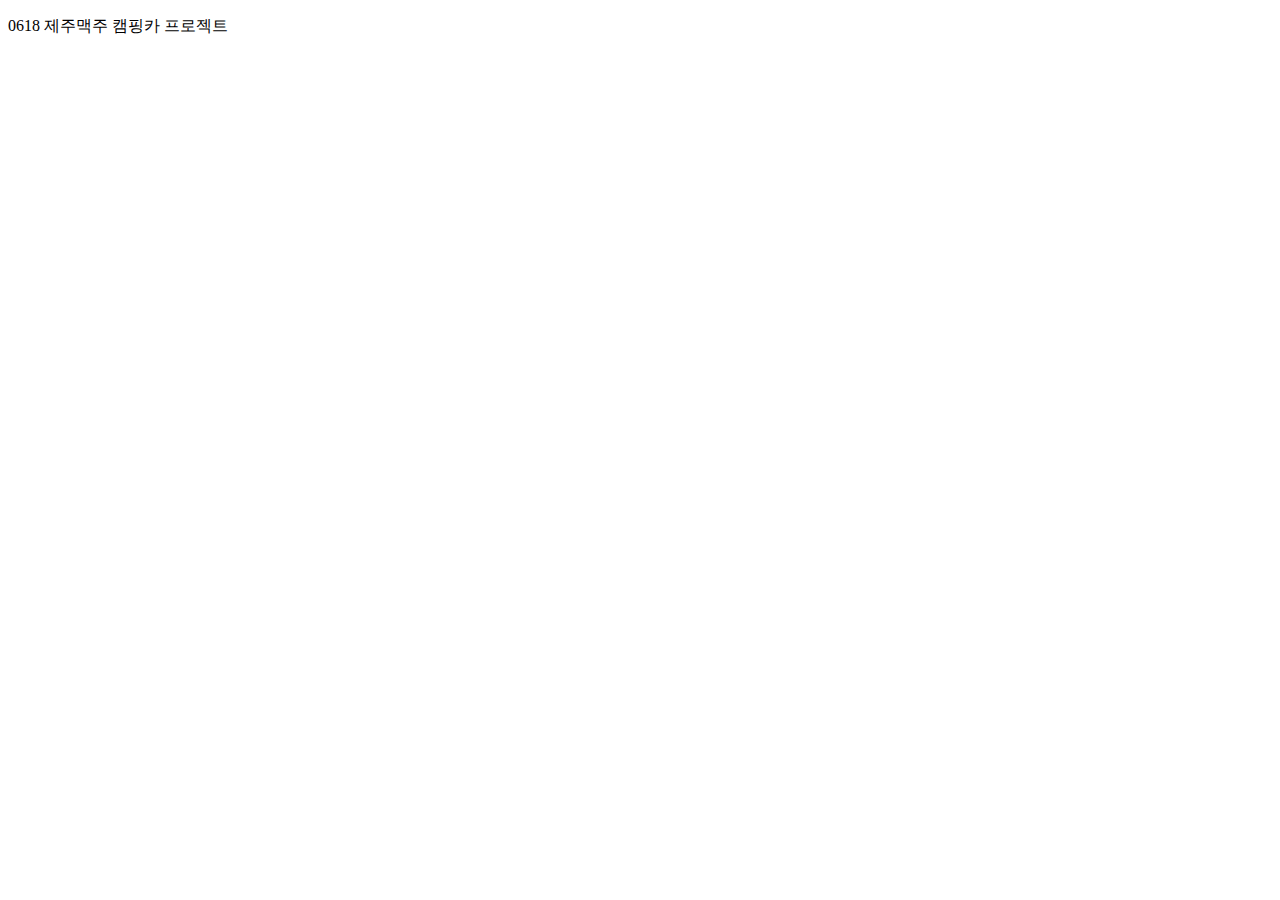
==== index.html @ 667eadfe "파일셋팅" ====
<!DOCTYPE html>
<html lang="en">

<head>
    <meta charset="UTF-8">
    <meta http-equiv="X-UA-Compatible" content="IE=edge">
    <meta name="viewport" content="width=device-width, initial-scale=1.0">
    <title>Document</title>
    <link rel="stylesheet" href="./reset.css">
    <link rel="stylesheet" href="./css/style.css">
</head>

<body>
    <p>0618 제주맥주 캠핑카 프로젝트</p>
    
    <script src="https://ajax.googleapis.com/ajax/libs/jquery/3.5.1/jquery.min.js"></script>
    <script src="./script/script.js"></script>


</body>

</html>
---- css/style.css ----
@charset "UTF-8";
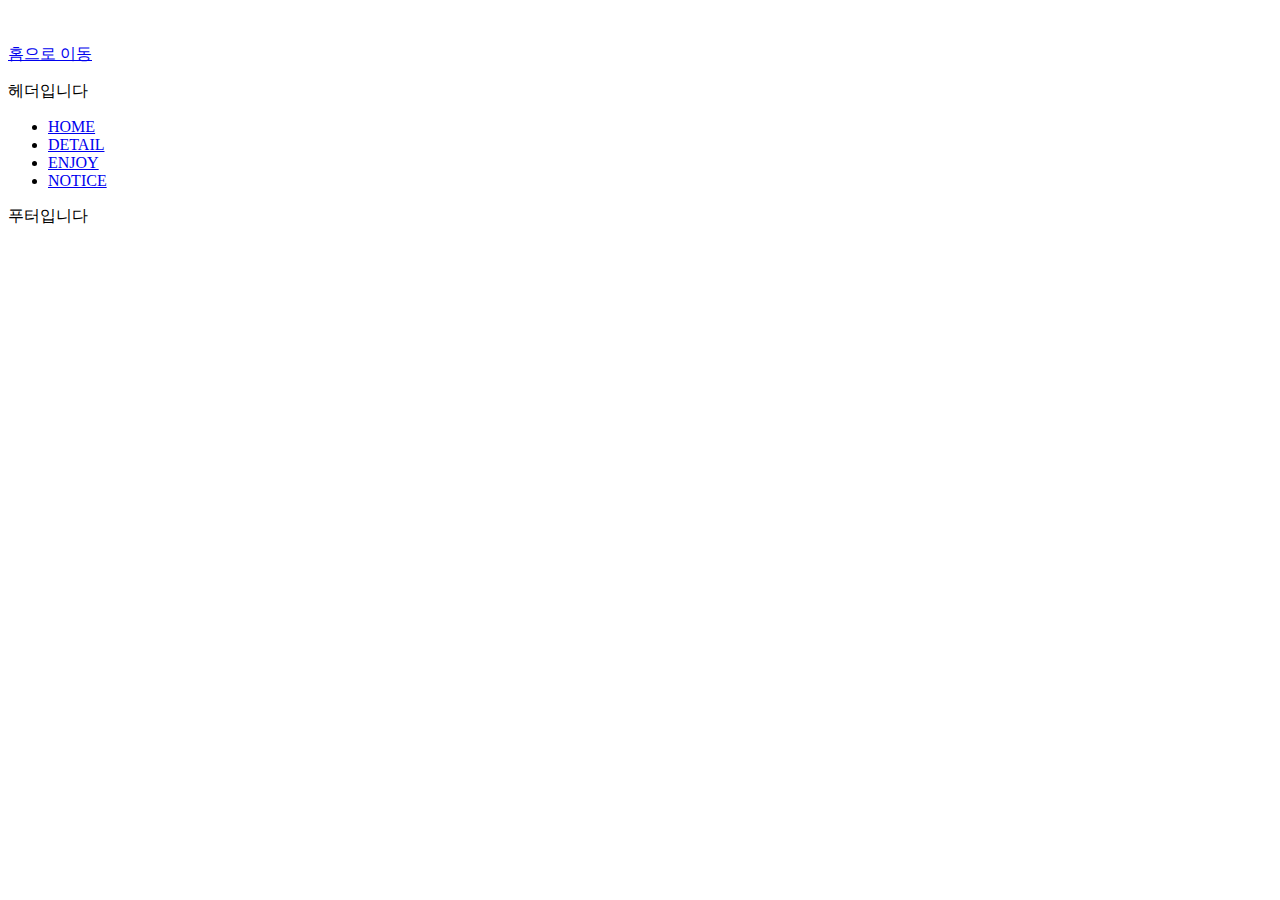
==== commit f67fb6ea: "충돌해결" ====
--- a/index.html
+++ b/index.html
@@ -5,18 +5,63 @@
     <meta charset="UTF-8">
     <meta http-equiv="X-UA-Compatible" content="IE=edge">
     <meta name="viewport" content="width=device-width, initial-scale=1.0">
-    <title>Document</title>
-    <link rel="stylesheet" href="./reset.css">
-    <link rel="stylesheet" href="./css/style.css">
+    <link rel="stylesheet" href="reset.css">
+    <link rel="stylesheet" href="css/style.css">
+    <script src="https://ajax.googleapis.com/ajax/libs/jquery/3.6.0/jquery.min.js"></script>
+    <script src="script/script.js"></script>
+    <title>제주맥주 나만의 캠핑카</title>
+    <link rel="shortcut icon" href="img/favicon.png">
+
 </head>
 
 <body>
-    <p>0618 제주맥주 캠핑카 프로젝트</p>
-    
-    <script src="https://ajax.googleapis.com/ajax/libs/jquery/3.5.1/jquery.min.js"></script>
-    <script src="./script/script.js"></script>
+        <div id="intro">
+            <span class="car"><img src="img/intro/car.png" alt=""></span>
+            <div class="pictures">
+                <span class="girl"><img src="img/intro/girl.png" alt=""></span>
+                <span class="guitar"><img src="img/intro/guitar.png" alt=""></span>
+                <span class="bear"><img src="img/intro/bear.png" alt=""></span>
+                <span class="boy"><img src="img/intro/boy.png" alt=""></span>
+                <span class="chair"><img src="img/intro/chair.png" alt=""></span>
+                <span class="record"><img src="img/intro/record.png" alt=""></span>
+            
+                <span class="fire"><img src="img/intro/fire.png" alt=""></span>
+                <span class="smore"><img src="img/intro/smore.png" alt=""></span>
+                <span class="sausage"><img src="img/intro/sausage.png" alt=""></span>
+                <span class="radialLight radial1"></span>
+                <span class="dog"><img src="img/intro/dog.png" alt=""></span>
+                <span class="bearBox"><img src="img/intro/bearBox.png" alt=""></span>
+                <span class="light"><img src="img/intro/light.png" alt=""></span>
+                <span class="radialLight radial2"></span>
+            </div>
 
+            <a href="#" class="btnHome">홈으로 이동</a>
+        </div>
+
+            <div id="box">
+
+            </div>
+
+            <div id="wrap">
+                <header>
+                    <p>헤더입니다</p>
+                    <nav>
+                        <ul>
+                            <li><a href="./home.html">HOME</a></li>
+                            <li><a href="./detail.html">DETAIL</a></li>
+                            <li><a href="./enjoy.html">ENJOY</a></li>
+                            <li><a href="./notice.html">NOTICE</a></li>
+                        </ul>
+                    </nav>
+                </header>
+
+                <div id="content"></div>
+
+                <footer>
+                    <p>푸터입니다</p>
+                </footer>
+            </div>   
 
 </body>
 
-</html>+</html>
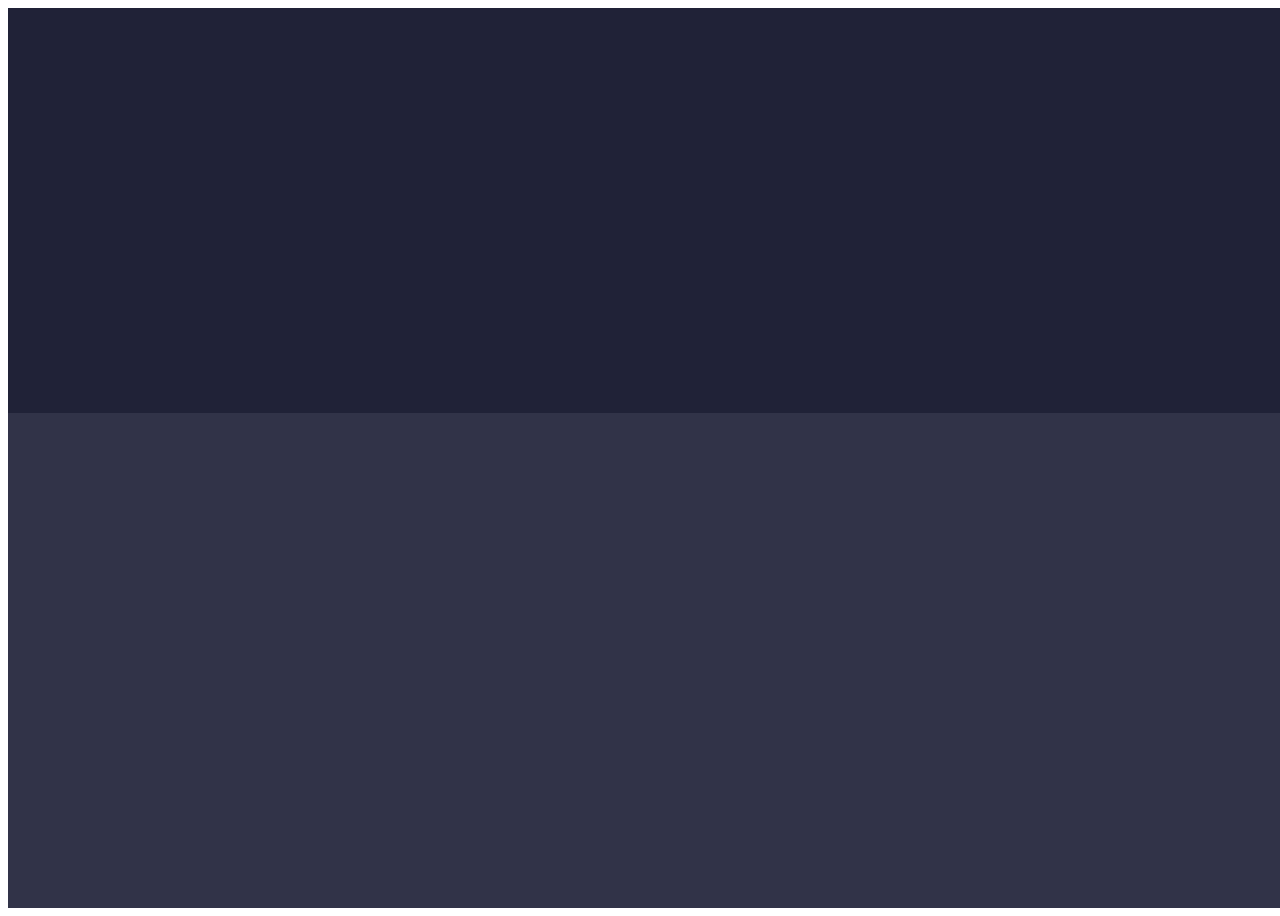
==== commit b0f51319: "스와이퍼.js링크 원복" ====
--- a/index.html
+++ b/index.html
@@ -8,6 +8,7 @@
     <link rel="stylesheet" href="reset.css">
     <link rel="stylesheet" href="css/style.css">
     <script src="https://ajax.googleapis.com/ajax/libs/jquery/3.6.0/jquery.min.js"></script>
+    <script src="https://unpkg.com/swiper/swiper-bundle.min.js"></script>
     <script src="script/script.js"></script>
     <title>제주맥주 나만의 캠핑카</title>
     <link rel="shortcut icon" href="img/favicon.png">
@@ -44,9 +45,11 @@
 
             <div id="wrap">
                 <header>
-                    <p>헤더입니다</p>
+                    <p class="mask">제주맥주는 코로나 19 확산 방지를 위해 최선을 다하고 있습니다&nbsp;<span><img src="img/main1/header_mask.png" alt=""></span></p>
                     <nav>
-                        <ul>
+                        <h1 class="logo"><a href="#"><img src="img/main1/logo.png" alt=""></a></h1>
+                        <div class="bar"><img src="img/main1/bar.png" alt=""></div>
+                        <ul class="mainmenu">
                             <li><a href="./home.html">HOME</a></li>
                             <li><a href="./detail.html">DETAIL</a></li>
                             <li><a href="./enjoy.html">ENJOY</a></li>
@@ -64,4 +67,4 @@
 
 </body>
 
-</html>
+</html>--- a/css/style.css
+++ b/css/style.css
@@ -1,2 +1,68 @@
 @charset "UTF-8";
 
+*{text-align: center;}
+header, footer{height: 10vh; border: 1px solid #000; background: rgb(182, 228, 255);}
+header li{display: inline-block;}
+
+#wrap{display: none;}
+#intro{position:relative; height: 100vh; color:#fff; min-width: 1920px;
+    background: linear-gradient(#202237, 45%, #202237, 45%, #313348);}
+#intro a{position: absolute; left:50%; bottom:20%; transform: translateX(-50%); 
+    display: inline-block; color:#fff; border: 1px solid #fff; padding:10px; display: none;}
+
+/* intro Ani---------------------------------------------------------------------------------------------*/
+#intro span{position:absolute;}
+.car{left:-40%; top:8%; width: 600px; height: 600px; animation: car ease-out 3s both;}
+.car img{width: 100%;}
+@keyframes car{
+    0%{left:-20%; top:8%}
+    10%{ top:8.5%}
+    20%{ top:8%}
+    30%{ top:9%}
+    40%{ top:8.5%}
+    40%{ top:8%}
+    70%{ top:8.5%}
+    80%{ top:8%}
+    100%{left:34.5%;transform: rotateY(0deg);}
+}
+
+.pictures >*{display: none;}
+.pictures img{width: 100%;}
+
+.girl, .boy{width: 220px;}
+.girl{left:44%; bottom:38%;}
+.guitar{left:47%; bottom:45%; transform: rotate(20deg);}
+.guitar img{width: 120px;}
+.bear{left:52%; bottom:36%;}
+.bear img{width: 100px;}
+.boy{right:32%; bottom:28%;}
+.boy img{transform: scaleX(-1);}
+.chair{right:27%; bottom:40%;}
+.record{right:30%; bottom:45%;}
+.record img{width: 60px;}
+.fire{left:37%; bottom:34%;}
+.fire img{width: 150px;}
+
+.radialLight{width: 180px; height: 180px; animation: radialLight linear infinite alternate 3s both;
+    background: radial-gradient(rgb(255, 214, 102) 3%, rgba(255, 228, 106, 0.5) 30%, rgba(255, 166, 0, 0) 50%);}
+.radial1{left:36.5%; bottom:34%;}
+.radial2{width: 100px; height: 100px; right:25.2%; bottom:32%;}
+
+@keyframes radialLight{
+    0%{opacity: .3;}
+    50%{opacity: .5;}
+    100%{opacity: .8;}
+}
+
+.sausage{left:41%; bottom:36%;}
+.sausage img{width: 80px; transform: scaleX(-1);}
+.smore{left:37%; bottom:36%;}
+.smore img{width: 80px;}
+.dog{left:42%; bottom:24%;}
+.dog img{width: 200px;}
+.bearBox{right:27%; bottom:36%;}
+.bearBox img{width: 80px;}
+.light{right:26%; bottom:34%;}
+.light img{width: 70px;}
+
+
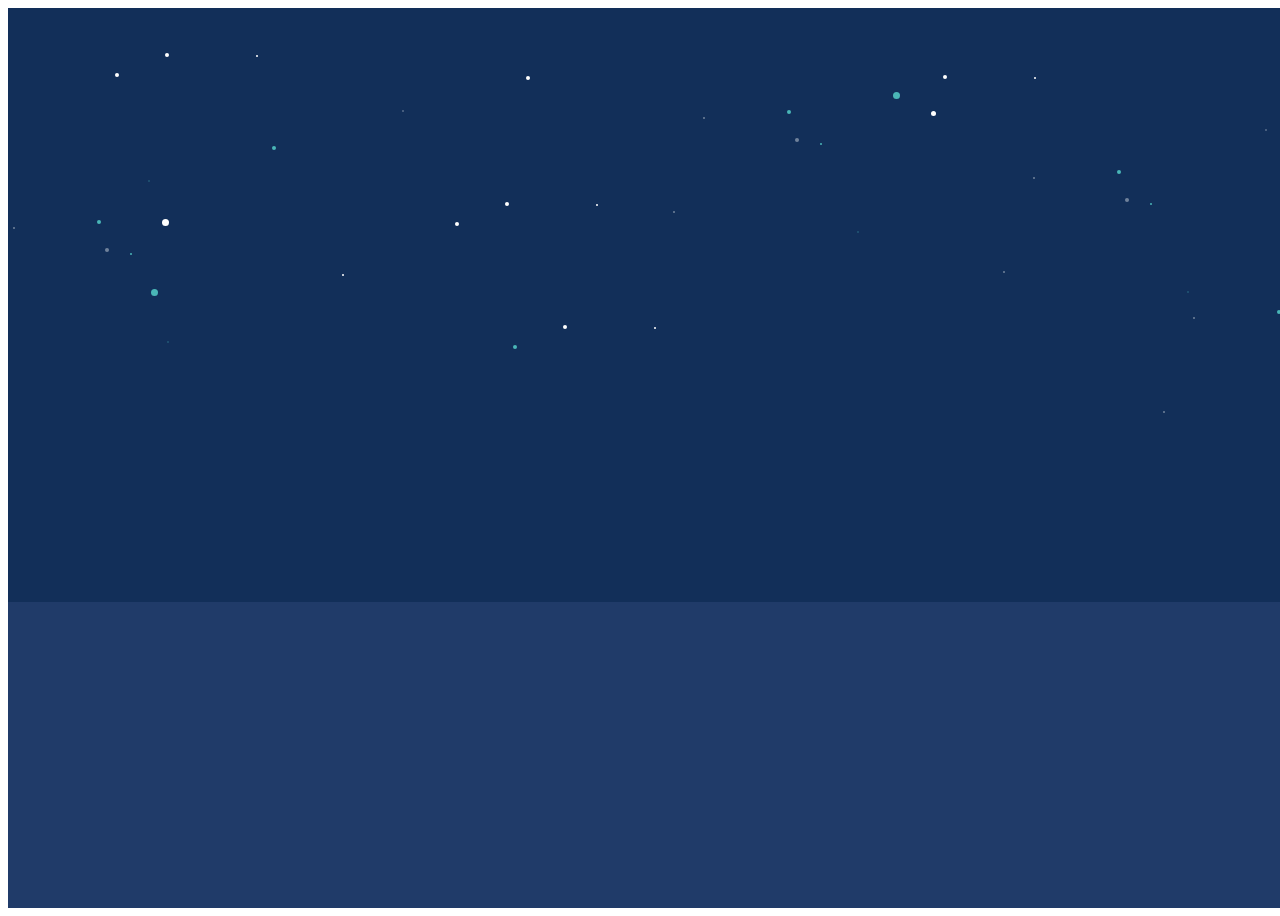
==== commit fb0db9d4: "인트로 민헤잇" ====
--- a/index.html
+++ b/index.html
@@ -6,6 +6,9 @@
     <meta http-equiv="X-UA-Compatible" content="IE=edge">
     <meta name="viewport" content="width=device-width, initial-scale=1.0">
     <link rel="stylesheet" href="reset.css">
+    <link rel="stylesheet" href="https://unpkg.com/swiper/swiper-bundle.min.css" />
+    <link href="https://fonts.googleapis.com/css2?family=Noto+Sans+KR:wght@300;700&display=swap" rel="stylesheet">
+    <link href="https://fonts.googleapis.com/css2?family=Montserrat:wght@300;600&display=swap" rel="stylesheet">
     <link rel="stylesheet" href="css/style.css">
     <script src="https://ajax.googleapis.com/ajax/libs/jquery/3.6.0/jquery.min.js"></script>
     <script src="https://unpkg.com/swiper/swiper-bundle.min.js"></script>
@@ -16,28 +19,156 @@
 </head>
 
 <body>
-        <div id="intro">
-            <span class="car"><img src="img/intro/car.png" alt=""></span>
+    <div id="intro">
+        <div class="bg">
+            <span class="moveCloud1 cloud1"><img src="img/intro/cloud.svg" alt=""></span>
+            <span class="moveCloud1 cloud2"><img src="img/intro/cloud.svg" alt=""></span>
+            <span class="moveCloud1 cloud3"><img src="img/intro/cloud.svg" alt=""></span>
+            <span class="moveCloud2 cloud4"><img src="img/intro/cloud.svg" alt=""></span>
+            <span class="moveCloud2 cloud5"><img src="img/intro/cloud.svg" alt=""></span>
+            <span class="moveCloud3 cloud6"><img src="img/intro/cloud.svg" alt=""></span>
+            <span class="moveCloud3 cloud7"><img src="img/intro/cloud.svg" alt=""></span>
+            <span class="moveCloud3 cloud8"><img src="img/intro/cloud.svg" alt=""></span>
+            <span class="moon"><img src="img/intro/moon.svg" alt=""></span>
+            <span class="moveCloud3 cloud9"><img src="img/intro/cloud.svg" alt=""></span>
+            <span class="triangle1"><img src="img/intro/triangle.svg" alt=""></span>
+            <span class="triangle2"><img src="img/intro/triangle.svg" alt=""></span>
+            <span class="triangle3"><img src="img/intro/triangle.svg" alt=""></span>
+            <span class="triangle4"><img src="img/intro/triangle.svg" alt=""></span>
+            <span class="triangle5"><img src="img/intro/triangle.svg" alt=""></span>
+            <span class="triangle6"><img src="img/intro/triangle.svg" alt=""></span>
+            <span class="triangle7"><img src="img/intro/triangle.svg" alt=""></span>
+            <span class="triangle8"><img src="img/intro/triangle.svg" alt=""></span>
+            <span class="triangle9"><img src="img/intro/triangle.svg" alt=""></span>
+            <span class="hill1"><img src="img/intro/hill.svg" alt=""></span>
+            <span class="hill2"><img src="img/intro/hill.svg" alt=""></span>
+            <span class="tree_g1"><img src="img/intro/tree_g.svg" alt=""></span>
+            <span class="tree_g2"><img src="img/intro/tree_g.svg" alt=""></span>
+            <span class="fg tree_n1"><img src="img/intro/tree_n.svg" alt=""></span>
+            <span class="fg tree_n2"><img src="img/intro/tree_n.svg" alt=""></span>
+            <span class="fg tree_n3"><img src="img/intro/tree_n.svg" alt=""></span>
+            <span class="fg tree_n4"><img src="img/intro/tree_n.svg" alt=""></span>
+            <span class="grass1"><img src="img/intro/grass.svg" alt=""></span>
+            <span class="grass2"><img src="img/intro/grass.svg" alt=""></span>
+            <span class="grass3"><img src="img/intro/grass.svg" alt=""></span>
+            <span class="grass4"><img src="img/intro/grass.svg" alt=""></span>
+            <span class="grass5"><img src="img/intro/grass.svg" alt=""></span>
+            <div class="stars stars0">
+                <span class="light"><img src="img/intro/light.svg" alt=""></span>
+                <span class="whiteDot dot1"></span>
+                <span class="whiteDot dot2"></span>
+                <span class="whiteDot dot3"></span>
+                <span class="whiteDot dot4"></span>
+                <span class="whiteDot dot5"></span>
+            </div>
+            <div class="stars stars1">
+                <span class="light"><img src="img/intro/light.svg" alt=""></span>
+                <span class="whiteDot dot1"></span>
+                <span class="whiteDot dot2"></span>
+                <span class="whiteDot dot3"></span>
+                <span class="whiteDot dot4"></span>
+                <span class="whiteDot dot5"></span>
+            </div>
+            <div class="stars stars2">
+                <span class="light"><img src="img/intro/light.svg" alt=""></span>
+                <span class="whiteDot dot1"></span>
+                <span class="whiteDot dot2"></span>
+                <span class="whiteDot dot3"></span>
+                <span class="whiteDot dot4"></span>
+                <span class="whiteDot dot5"></span>
+            </div>
+            <div class="stars stars3">
+                <span class="light"><img src="img/intro/light.svg" alt=""></span>
+                <span class="light light2"><img src="img/intro/light.svg" alt=""></span>
+                <span class="greenDot dot1"></span>
+                <span class="whiteDot dot2"></span>
+                <span class="greenDot dot3"></span>
+                <span class="greenDot dot4"></span>
+                <span class="whiteDot dot5"></span>
+                <span class="whiteDot dot6"></span>
+            </div>
+            <div class="stars stars3 and1">
+                <span class="greenDot dot1"></span>
+                <span class="whiteDot dot2"></span>
+                <span class="greenDot dot3"></span>
+                <span class="greenDot dot4"></span>
+                <span class="whiteDot dot5"></span>
+                <span class="whiteDot dot6"></span>
+            </div>
+            <div class="stars stars3 and2">
+                <span class="greenDot dot1"></span>
+                <span class="whiteDot dot2"></span>
+                <span class="greenDot dot3"></span>
+                <span class="greenDot dot4"></span>
+                <span class="whiteDot dot5"></span>
+                <span class="whiteDot dot6"></span>
+            </div>
+            <div class="stars stars3 and3">
+                <span class="greenDot dot1"></span>
+                <span class="whiteDot dot2"></span>
+                <span class="greenDot dot3"></span>
+                <span class="greenDot dot4"></span>
+                <span class="whiteDot dot5"></span>
+                <span class="whiteDot dot6"></span>
+            </div>
+            <div class="stars stars4">
+                <span class="light"><img src="img/intro/light.svg" alt=""></span>
+                <span class="light light2"><img src="img/intro/light.svg" alt=""></span>
+                <span class="greenDot dot1"></span>
+                <span class="whiteDot dot2"></span>
+                <span class="greenDot dot3"></span>
+                <span class="greenDot dot4"></span>
+                <span class="whiteDot dot5"></span>
+                <span class="whiteDot dot6"></span>
+            </div>
+            <div class="stars stars5">
+                <span class="light light2"><img src="img/intro/light.svg" alt=""></span>
+                <span class="greenDot dot1"></span>
+                <span class="whiteDot dot2"></span>
+                <span class="greenDot dot3"></span>
+                <span class="greenDot dot4"></span>
+                <span class="whiteDot dot5"></span>
+                <span class="whiteDot dot6"></span>
+            </div>
+            <div class="stars stars6">
+                <span class="light light2"><img src="img/intro/light.svg" alt=""></span>
+                <span class="greenDot dot1"></span>
+                <span class="whiteDot dot2"></span>
+                <span class="whiteDot dot5"></span>
+                <span class="whiteDot dot6"></span>
+            </div>
+            <div class="stars stars7">
+                <span class="greenDot dot1"></span>
+                <span class="whiteDot dot2"></span>
+                <span class="greenDot dot3"></span>
+                <span class="whiteDot dot4"></span>
+                <span class="whiteDot dot5"></span>
+            </div>
+            <div class="stars stars8">
+                <span class="greenDot dot1"></span>
+                <span class="whiteDot dot2"></span>
+                <span class="greenDot dot3"></span>
+                <span class="whiteDot dot4"></span>
+                <span class="whiteDot dot5"></span>
+            </div>
+        </div>
+        <div class="car"><span class="car"><img src="img/intro/car.svg" alt=""></span></div>
+
             <div class="pictures">
                 <span class="girl"><img src="img/intro/girl.png" alt=""></span>
                 <span class="guitar"><img src="img/intro/guitar.png" alt=""></span>
                 <span class="bear"><img src="img/intro/bear.png" alt=""></span>
-                <span class="boy"><img src="img/intro/boy.png" alt=""></span>
                 <span class="chair"><img src="img/intro/chair.png" alt=""></span>
                 <span class="record"><img src="img/intro/record.png" alt=""></span>
-            
+                <span class="boy"><img src="img/intro/boy.png" alt=""></span>
                 <span class="fire"><img src="img/intro/fire.png" alt=""></span>
                 <span class="smore"><img src="img/intro/smore.png" alt=""></span>
                 <span class="sausage"><img src="img/intro/sausage.png" alt=""></span>
                 <span class="radialLight radial1"></span>
                 <span class="dog"><img src="img/intro/dog.png" alt=""></span>
                 <span class="bearBox"><img src="img/intro/bearBox.png" alt=""></span>
-                <span class="light"><img src="img/intro/light.png" alt=""></span>
-                <span class="radialLight radial2"></span>
-            </div>
-
-            <a href="#" class="btnHome">홈으로 이동</a>
-        </div>
+            </div>
+</div>
 
             <div id="box">
 
@@ -45,12 +176,12 @@
 
             <div id="wrap">
                 <header>
-                    <p class="mask">제주맥주는 코로나 19 확산 방지를 위해 최선을 다하고 있습니다&nbsp;<span><img src="img/main1/header_mask.png" alt=""></span></p>
+                    <p class="mask">제주맥주는 코로나 19 확산 방지를 위해 최선을 다하고 있습니다&nbsp;&nbsp;<span><img src="img/main1/header_mask.png" alt=""></span></p>
                     <nav>
-                        <h1 class="logo"><a href="#"><img src="img/main1/logo.png" alt=""></a></h1>
+                        <h1 class="logo"><a class="logo2" href="./home.html"><img src="img/main1/logo.png" alt=""></a></h1>
                         <div class="bar"><img src="img/main1/bar.png" alt=""></div>
                         <ul class="mainmenu">
-                            <li><a href="./home.html">HOME</a></li>
+                            <li><a class="on" href="./home.html">HOME</a></li>
                             <li><a href="./detail.html">DETAIL</a></li>
                             <li><a href="./enjoy.html">ENJOY</a></li>
                             <li><a href="./notice.html">NOTICE</a></li>
@@ -61,10 +192,27 @@
                 <div id="content"></div>
 
                 <footer>
-                    <p>푸터입니다</p>
+                    <h2><img src="img/footer/foologo.png" alt=""></h2>
+                    <ul class="footext flexbox eng">
+                        <li><a href="#">ABOUT US</a></li>
+                        <li><a href="#">OUR BEER</a></li>
+                        <li><a href="#">NEWS</a></li>
+                        <li><a href="#">CONTACT</a></li>
+                        <li><a href="#">RECRUIT</a></li>
+                    </ul>
+                    <p class="hide">제주맥주 주식회사&nbsp;&nbsp;&nbsp;&nbsp; 대표이사 문혁기<br>
+                        본사) 제주특별자치도 제주시 한림읍 금능농공길 62-11  서울사무실) 서울특별시 중구 동호로 228 동호 38빌딩 6층<br>
+                        호스팅 제공자 (주)아임웹   사업자등록번호 616-86-27415   통신판매업신고번호 제 2020-제주한림-0101 호<br>
+                        개인정보보호책임자 이용석   고객센터 02-2235-5559, jejubeer@jejubeer.co.kr</p>
+                    <ul class="sns flexbox">
+                        <li><a href="#"><img src="img/footer/sns_youtube.png" alt=""></a></li>
+                        <li><a href="#"><img src="img/footer/sns_facebook.png" alt=""></a></li>
+                        <li><a href="#"><img src="img/footer/sns_insta.png" alt=""></a></li>
+                    </ul>
+                    <p class="copyright eng">COPYRIGHT 2021@JEJU BEER COMPANY</p>
                 </footer>
             </div>   
 
 </body>
 
-</html>+</html>
--- a/css/style.css
+++ b/css/style.css
@@ -1,52 +1,500 @@
 @charset "UTF-8";
 
-*{text-align: center;}
-header, footer{height: 10vh; border: 1px solid #000; background: rgb(182, 228, 255);}
-header li{display: inline-block;}
+.flexbox{display: flex; justify-content: space-between; align-items: center;}
+/* header, footer -------------------------------------------------------------------------------------- */
+header{position: fixed; width: 100%; height: 135px; top: 0; left: 0;  z-index: 9999; background: white; box-shadow: 0px 1px 5px rgba(51, 51, 51, 0.1);}
+#content{padding-top: 135px;}
+p.mask{font-size: 16px; 
+    white-space: nowrap;
+    background: #FF8654; 
+    color: #fff; 
+    height: 50px; width: 100%; 
+    text-align: center; 
+    display: flex; justify-content: center; 
+    align-items: center;}
+p.mask span{width: 20px;}
+p.mask span img{width: 100%;}
+header nav{display: flex; justify-content: space-between; align-items: center; font-family: 'Montserrat', sans-serif; height: 85px; width: 90%;margin: auto; }
+.logo{width: 170px;}
+.logo a img{width: 100%;}
+.mainmenu{text-align: center;width: 100%; align-items: center;}
+
+footer{background: #555; color: #fff; text-align: center; margin: auto;}
+footer > h2{width: 170px; margin: auto;}
+footer > h2 img{width: 100%;}
+footer a{display: block; color: #fff; }
+footer ul{margin: 20px auto;}
+.footext li{width: 20%;}
+.sns{width: 300px;}
+.sns li{width: 33%;}
+.footext p{white-space: nowrap;}
+.footext li:nth-child(-n+3){font-weight: 600;}
+.hide{display: none; font-size: 16px;}
+.copyright{font-size: 14px;}
+/* Mobile */
+@media screen and (max-width:767px){
+    .mainmenu{ position: absolute; left: 0; top: 135px; z-index: 9999;}
+    .mainmenu li a{display: block; padding: 10px 0; background: #ffffffec;  z-index: 999999;font-size: 16px;}
+    .mainmenu li:hover a,.mainmenu li a.on{color: #1ecad3; font-weight: 600; font-size: 17px;}
+    footer{padding:50px 0;}
+    .footext{width: 90%;}
+    
+}
+
+/* Tablet */
+@media screen and (min-width:768px){
+    header nav{ width: 80%;}
+    p.mask{font-size: 20px;}
+    p.mask span{width: auto;}
+    .logo{width: 200px;}
+    .bar{display: none;}
+    .mainmenu{display: flex; justify-content: space-between;  width: 350px;}
+    .mainmenu li a{display: block; color: #999; font-weight: 300;  font-size: 18px;}
+    .mainmenu li:hover a,.mainmenu li a.on{color: #1ecad3; font-weight: 600; font-size: 19px;}
+    footer{padding: 60px 0;}
+    .footext{width:70%;}
+}
+
+/* PC */
+@media screen and (min-width:1280px){
+    header nav{ width: 1200px;}
+    .mainmenu{width: 400px;}
+    .hide{display: block;}
+    footer{padding: 80px 0;}
+    .footext{width: 600px;}
+    
+}
+
+
+/* ---------------------------------------------------------------------------------------------------- */
 
 #wrap{display: none;}
-#intro{position:relative; height: 100vh; color:#fff; min-width: 1920px;
-    background: linear-gradient(#202237, 45%, #202237, 45%, #313348);}
-#intro a{position: absolute; left:50%; bottom:20%; transform: translateX(-50%); 
-    display: inline-block; color:#fff; border: 1px solid #fff; padding:10px; display: none;}
-
-/* intro Ani---------------------------------------------------------------------------------------------*/
+/* ---------------------------------------------------------------------------------------------------- */
+#intro {
+    position: relative;
+    min-width: 1920px;
+    height: 100vh;
+    color: #fff;
+    overflow: hidden;
+    background: linear-gradient(#122f59, 66%, #203b69, 65%, #203b69);
+}
+.bg >img{ opacity: 0.3;}
+.fg{z-index: 999;}
+.tree_n1 {
+    left: 185px;
+    bottom: -77px;
+    width: 370px;
+}
+.tree_n2 {
+    left: -85px;
+    bottom: -67px;
+    width: 410px;
+}
+.tree_n3 {
+    right: -83px;
+    bottom: -49px;
+    width: 405px;
+}
+.tree_n4 {
+    right: 206px;
+    bottom: -54px;
+    width: 320px;
+}
+.tree_g1 {
+    left: 439px;
+    bottom: 274px;
+    width: 90px;
+}
+.tree_g2 {
+    right: 229px;
+    bottom: 275px;
+    width: 90px;
+}
+.hill1 {
+    left: -17px;
+    bottom: 272px;
+    width: 800px;
+}
+.hill2 {
+    right: 90px;
+    bottom: 272px;
+    width: 850px;
+    transform: scaleX(-1);
+}
+.triangle1 {
+    left: -60px;
+    bottom: 332px;
+    width: 210px;
+}
+.triangle2 {
+    left: 100px;
+    bottom: 302px;
+    width: 170px;
+}
+.triangle3 {
+    left: 204px;
+    bottom: 312px;
+    width: 190px;
+}
+.triangle4 {
+    left: 477px;
+    bottom: 322px;
+    width: 100px;
+}
+.triangle5 {
+    right: 479px;
+    bottom: 316px;
+    width: 130px;
+}
+.triangle6 {
+    right: 379px;
+    bottom: 306px;
+    width: 124px;
+}
+.triangle7 {
+    right: 232px;
+    bottom: 306px;
+    width: 170px;
+}
+.triangle8 {
+    right: 125px;
+    bottom: 346px;
+    width: 190px;
+}
+.triangle9 {
+    right: -88px;
+    bottom: 306px;
+    width: 300px;
+}
+.cloud1 {
+    left: -71px;
+    top: 330px;
+    width: 241px;
+}
+.cloud2 {
+    left: 121px;
+    top: 340px;
+    width: 180px;
+    opacity: 0.8;
+}
+.cloud3 {
+    left: 19px;
+    top: 310px;
+    width: 520px;
+}
+.cloud4 {
+    right: 332px;
+    top: 330px;
+    width: 400px;
+}
+.cloud5 {
+    right: 119px;
+    top: 350px;
+    width: 340px;
+    opacity: 0.8;
+}
+.cloud6 {
+    left: 579px;
+    top: 80px;
+    width: 110px;
+}
+.cloud7 {
+    right: 736px;
+    top: 213px;
+    width: 110px;
+}
+.cloud8 {
+    right: 419px;
+    top: 83px;
+    width: 110px;
+    opacity: 0.8;
+}
+.cloud9 {
+    right: 286px;
+    top: 113px;
+    width: 120px; 
+}
+.moveCloud1{animation: cloud01 3s both;}
+.moveCloud2{animation: cloud02 3s both;}
+.moveCloud3{animation: cloud03 3s both;}
+@keyframes cloud01{0%{transform: translateX(60px);}}
+@keyframes cloud02{0%{transform: translateX(-60px);}}
+@keyframes cloud03{0%{transform: translateY(60px);}100%{transform: translateY(0px);}}
+
+.moon {
+    right: 356px;
+    top: 68px;
+    width: 100px;
+}
+.grass1 {
+    left: 496px;
+    bottom: 218px;
+    width: 20px;
+}
+.grass2 {
+    left: 586px;
+    bottom: 138px;
+    width: 20px;
+}
+.grass3 {
+    left: 736px;
+    bottom: 28px;
+    width: 20px;
+}
+.grass4 {
+    left: 986px;
+    bottom: 88px;
+    width: 20px;
+}
+.grass5 {
+    right: 586px;
+    bottom: 148px;
+    width: 20px;
+}
 #intro span{position:absolute;}
-.car{left:-40%; top:8%; width: 600px; height: 600px; animation: car ease-out 3s both;}
-.car img{width: 100%;}
+.car {
+    left: 32%;
+    top: 19%;
+    animation: car ease-out 3s both;
+}
+.car img{width: 690px;}
 @keyframes car{
-    0%{left:-20%; top:8%}
-    10%{ top:8.5%}
-    20%{ top:8%}
-    30%{ top:9%}
-    40%{ top:8.5%}
-    40%{ top:8%}
-    70%{ top:8.5%}
-    80%{ top:8%}
-    100%{left:34.5%;transform: rotateY(0deg);}
-}
+    0%{left:-20%;}
+    10%{ top:19.5%}
+    20%{ top:19%}
+    40%{ top:19.5%}
+    80%{ top:19%}
+    100%{left:32%;transform: rotateY(0deg);}
+}
+
+.stars {
+    position: absolute;
+    width: 200px;
+    height: 200px;
+}
+.stars0 {
+    left: 50px;
+    top: -102px;
+}
+.stars1{    
+    left: 390px;
+    top: 47px;
+}
+.stars .light {
+    left: 40px;
+    top: 76px;
+    width: 16px;
+}
+.stars1 .light, .stars2 .light, .stars3 .light2 {
+    display: none;
+}
+
+
+.whiteDot{    
+    background: #fff;
+    border-radius: 50%;
+}
+.stars .dot1 {
+    left: 57px;
+    bottom: 29px;
+    width: 4px;
+    height: 4px;
+}
+.stars .dot2 {
+    left: 107px;
+    bottom: 49px;
+    width: 4px;
+    height: 4px;
+}
+.stars .dot3 {
+    right: 68px;
+    top: 21px;
+    width: 4px;
+    height: 4px;
+}
+.stars .dot4 {
+    right: 194px;
+    top: 55px;
+    width: 2px;
+    height: 2px;
+    opacity: 0.3;
+}
+.stars .dot5 {
+    right: 0px;
+    bottom: 49px;
+    width: 2px;
+    height: 2px;
+}
+.stars2 {
+    right: 467px;
+    top: 66px;
+}
+.greenDot{    
+    background: #4ab6b7;
+    border-radius: 50%;
+}
+.stars3 {
+    right: 1067px;
+    top: 80px;
+}
+.stars .light2 {
+    left: 53px;
+    top: 187px;
+    width: 12px;
+}
+.stars3 .dot1 {
+    left: 126px;
+    top: 22px;
+    width: 4px;
+    height: 4px;
+}
+.stars3 .dot2 {
+    left: 134px;
+    top: 50px;
+    width: 4px;
+    height: 4px;
+    opacity: 0.4;
+}
+.stars3 .dot3 {
+    right: 39px;
+    top: 55px;
+    width: 2px;
+    height: 2px;
+}
+.stars3 .dot4 {
+    right: 2px;
+    top: 143px;
+    width: 2px;
+    height: 2px;
+}
+.stars3 .dot5 {
+    left: 12px;
+    top: 123px;
+    width: 2px;
+    height: 2px;
+    opacity: 0.4;
+}
+.stars3 .dot6 {
+    left: 42px;
+    top: 29px;
+    width: 2px;
+    height: 2px;
+    opacity: 0.4;
+}
+.and1 {
+    right: 737px;
+    top: 140px;
+}
+.and2 {
+    right: 1757px;
+    top: 190px;
+}
+.and3 {
+    right: 577px;
+    top: 280px;
+}
+.stars4 {
+    right: 58px;
+    top: 80px;
+}
+.stars4 .light {
+    left: 190px;
+    top: 16px;
+    width: 8px;
+}
+.stars4 .light2 {
+    left: 204px;
+    top: 96px;
+    width: 10px;
+}
+.stars5 {
+    left: 136px;
+    top: 117px;
+}
+.stars5 .dot2 {
+    left: 18px;
+    bottom: 99px;
+    width: 7px;
+    height: 7px;
+}
+.stars5 .dot1 {
+    left: 7px;
+    bottom: 29px;
+    width: 7px;
+    height: 7px;
+}
+.stars6 {
+    left: 448px;
+    top: 170px;
+}
+.stars7 {
+    left: 828px;
+    top: -80px;
+}
+.stars7 .dot1 {
+    left: 57px;
+    bottom: 29px;
+    width: 7px;
+    height: 7px;
+}
+.stars7 .dot4 {
+    right: 100px;
+    top: 183px;
+    width: 5px;
+    height: 5px;
+    opacity: 1;
+}
+.stars8 {
+    right: 258px;
+    top: 180px;
+}
+
+
+
 
 .pictures >*{display: none;}
-.pictures img{width: 100%;}
-
-.girl, .boy{width: 220px;}
-.girl{left:44%; bottom:38%;}
-.guitar{left:47%; bottom:45%; transform: rotate(20deg);}
+
+.girl{left:42%; bottom:17%;}
+.girl img{width: 220px;}
+.guitar {
+    left: 42.8%;
+    bottom: 23.4%;
+    transform: rotate(31deg);
+}
 .guitar img{width: 120px;}
-.bear{left:52%; bottom:36%;}
+.bear {
+    left: 51%;
+    bottom: 24%;
+}
 .bear img{width: 100px;}
-.boy{right:32%; bottom:28%;}
-.boy img{transform: scaleX(-1);}
-.chair{right:27%; bottom:40%;}
-.record{right:30%; bottom:45%;}
-.record img{width: 60px;}
-.fire{left:37%; bottom:34%;}
-.fire img{width: 150px;}
+.boy {
+    right: 31%;
+    bottom: 4%;
+    transform: scaleX(-1);    
+}
+.boy img{width: 330px; }
+.chair {
+    right: 24%;
+    bottom: 18%;
+}
+.chair img{width: 230px;}
+.record {
+    right: 29%;
+    bottom: 26%;
+}
+.record img{width: 90px;}
+.fire {
+    left: 33%;
+    bottom: 14%;
+}
+.fire img{width: 180px;}
 
 .radialLight{width: 180px; height: 180px; animation: radialLight linear infinite alternate 3s both;
     background: radial-gradient(rgb(255, 214, 102) 3%, rgba(255, 228, 106, 0.5) 30%, rgba(255, 166, 0, 0) 50%);}
-.radial1{left:36.5%; bottom:34%;}
-.radial2{width: 100px; height: 100px; right:25.2%; bottom:32%;}
+.radial1 {
+    left: 33%;
+    bottom: 14%;
+}
 
 @keyframes radialLight{
     0%{opacity: .3;}
@@ -54,15 +502,28 @@
     100%{opacity: .8;}
 }
 
-.sausage{left:41%; bottom:36%;}
+
+.sausage {
+    left: 38%;
+    bottom: 17%;
+}
 .sausage img{width: 80px; transform: scaleX(-1);}
-.smore{left:37%; bottom:36%;}
-.smore img{width: 80px;}
-.dog{left:42%; bottom:24%;}
-.dog img{width: 200px;}
-.bearBox{right:27%; bottom:36%;}
-.bearBox img{width: 80px;}
-.light{right:26%; bottom:34%;}
-.light img{width: 70px;}
-
-
+.smore {
+    left: 33%;
+    bottom: 16%;
+}
+.smore img{width: 100px;}
+.dog {
+    left: 38%;
+    bottom: 4%;
+    transform: scaleX(-1);
+}
+.dog img{width: 230px;}
+.bearBox {
+    right: 23%;
+    bottom: 11%;
+}
+.bearBox img{width: 150px;}
+
+
+
